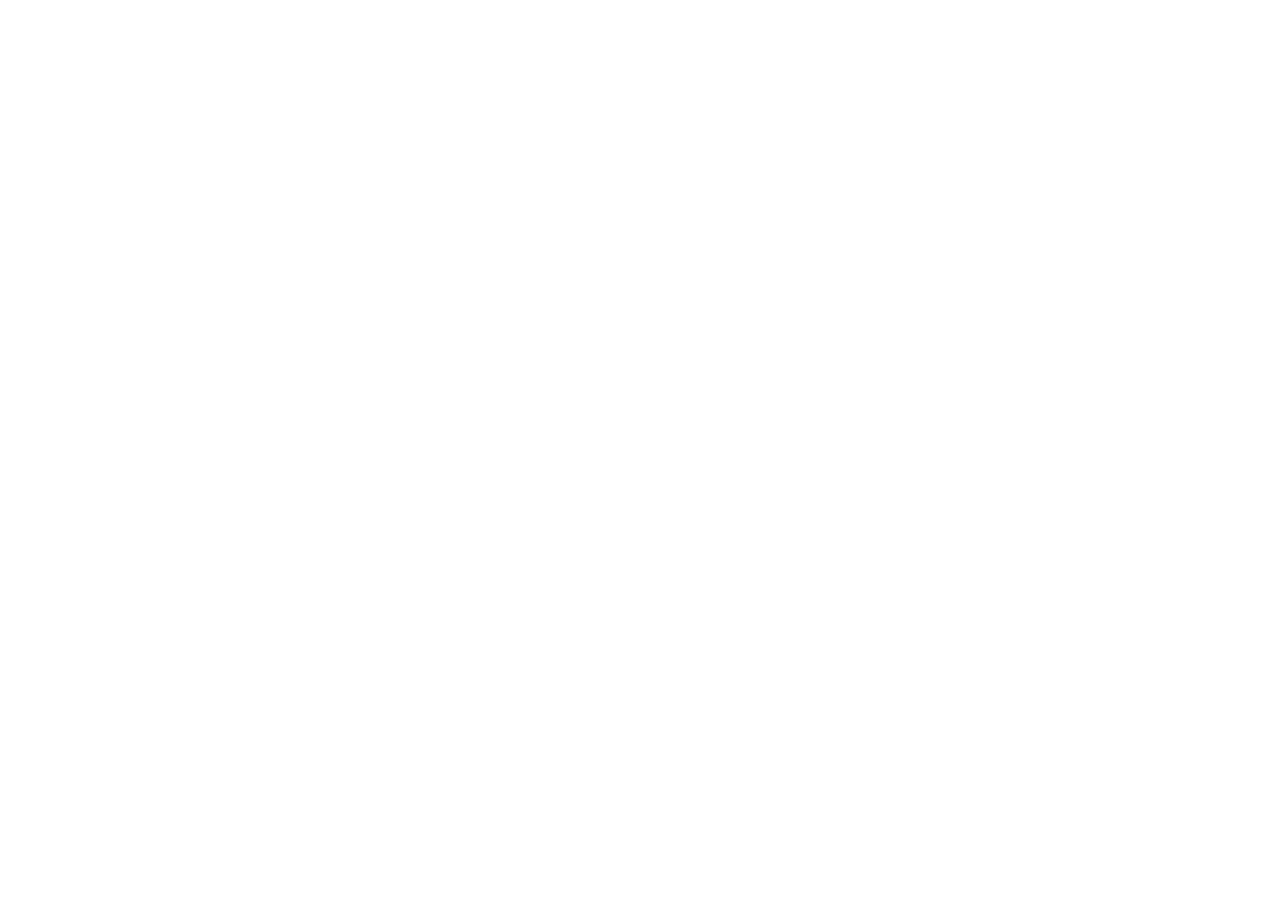
==== orderInfo.html @ 78371649 "data recieve from json, main page complete" ====
<!DOCTYPE html>
<html lang="en">

<head>
    <meta charset="UTF-8">
    <meta http-equiv="X-UA-Compatible" content="IE=edge">
    <meta name="viewport" content="width=device-width, initial-scale=1.0">
    <script src="https://ajax.googleapis.com/ajax/libs/jquery/3.5.1/jquery.min.js"></script>
    <title>Document</title>
</head>

<body>
    <p id="poAddress"></p>
    <p id="poContact"></p>
    <p id="poStatus"></p>

    <table id="poDetails">

    </table>
</body>

<script type="text/javascript" src="script.js"></script>
<script>displayOrder();</script>

</html>
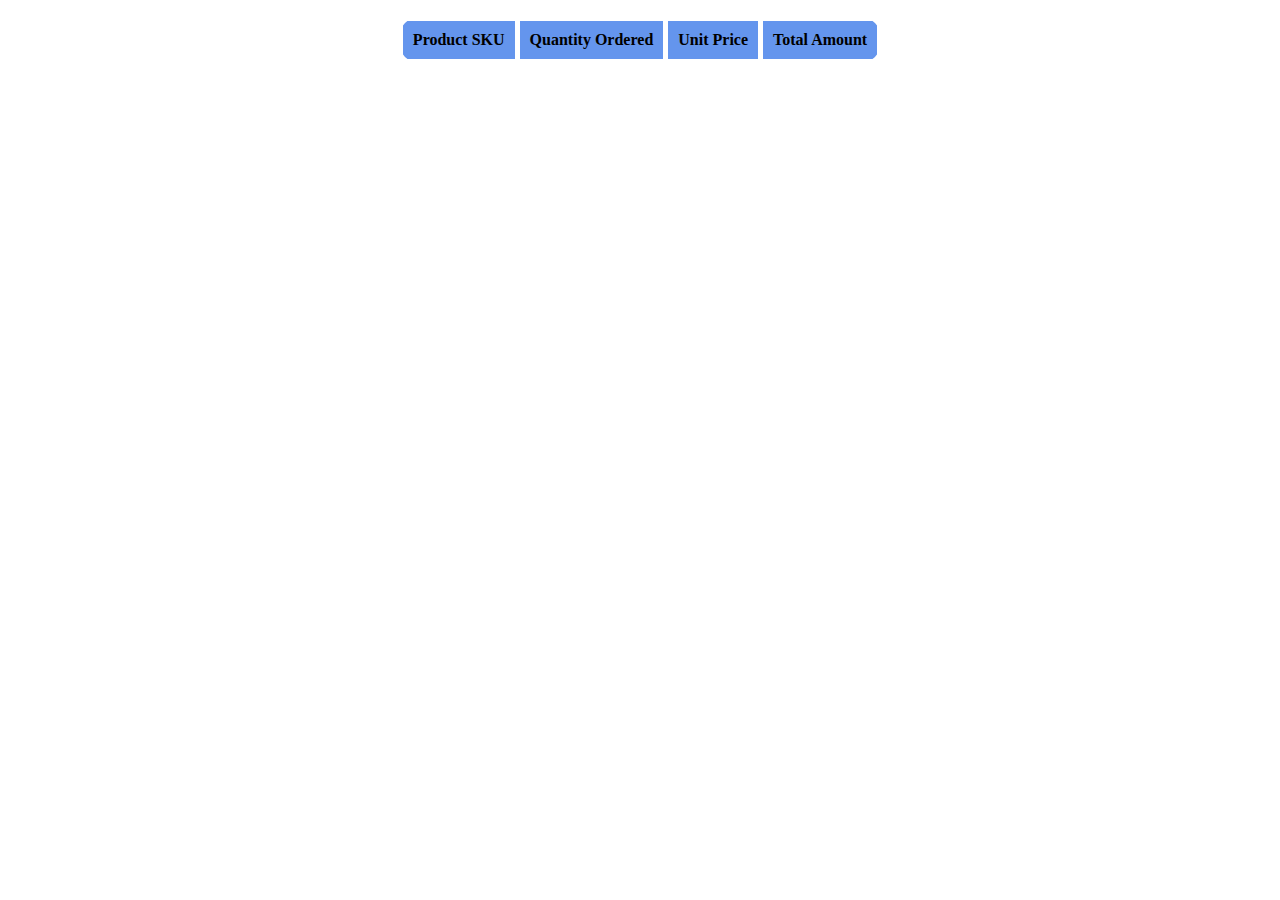
==== commit 06a40f6d: "inner page completion, details recieved, minor css" ====
--- a/orderInfo.html
+++ b/orderInfo.html
@@ -5,6 +5,7 @@
     <meta charset="UTF-8">
     <meta http-equiv="X-UA-Compatible" content="IE=edge">
     <meta name="viewport" content="width=device-width, initial-scale=1.0">
+    <link rel="stylesheet" href="style.css">
     <script src="https://ajax.googleapis.com/ajax/libs/jquery/3.5.1/jquery.min.js"></script>
     <title>Document</title>
 </head>
@@ -15,7 +16,12 @@
     <p id="poStatus"></p>
 
     <table id="poDetails">
-
+        <tr>
+            <th>Product SKU</th>
+            <th>Quantity Ordered</th>
+            <th>Unit Price</th>
+            <th>Total Amount</th>
+        </tr>
     </table>
 </body>
 
--- a/style.css
+++ b/style.css
@@ -0,0 +1,16 @@
+body{
+    text-align: center;
+}
+
+#orderList li{
+    list-style: none;
+}
+
+table, th, td{
+    background-color: cornflowerblue;
+    margin: auto;
+    border: 5px solid white;
+    border-collapse: collapse;
+    border-radius: 30px;
+    padding: 10px;
+}
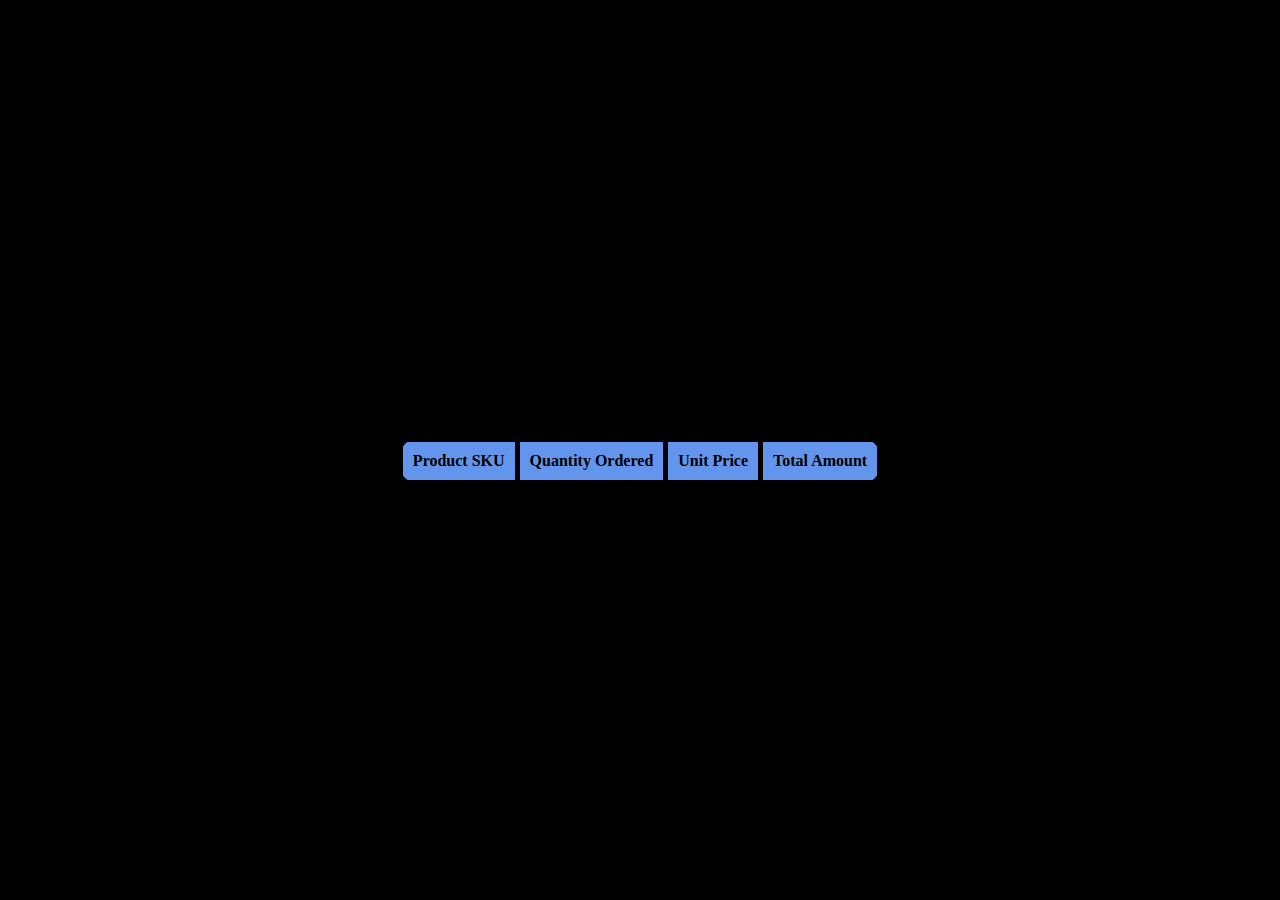
==== commit fea0faca: "style and ui changes" ====
--- a/orderInfo.html
+++ b/orderInfo.html
@@ -11,9 +11,11 @@
 </head>
 
 <body>
-    <p id="poAddress"></p>
-    <p id="poContact"></p>
-    <p id="poStatus"></p>
+    <div id="poInfo">
+        <p id="poAddress"></p>
+        <p id="poContact"></p>
+        <p id="poStatus"></p>
+    </div>
 
     <table id="poDetails">
         <tr>
--- a/style.css
+++ b/style.css
@@ -1,16 +1,57 @@
 body{
     text-align: center;
+    background-color: black;
+}
+
+.orderContainer{
+    /* position: absolute; */
+    margin: auto;
+    margin-top: 35vh;
+    background-color: blueviolet;
+    padding-top: 1%;
+    border-radius: 10%;
+    width: 10%;
+    height: auto;
+    color: white;
+}
+
+#orderList{
+    padding: 10%;
+    margin-top: 0;
+    padding-top: 0;
 }
 
 #orderList li{
     list-style: none;
+    padding: 10%;
+}
+
+a:any-link {
+    color: white;
+}
+
+a:hover {
+    text-decoration: none;
+    text-shadow: 0px 8px 5px black;
+}
+
+#poInfo{
+    margin-top: 20vh;
+    color: white;
+}
+
+#poInfo p{
+    padding-bottom: 5vh;
 }
 
 table, th, td{
     background-color: cornflowerblue;
     margin: auto;
-    border: 5px solid white;
+    margin-top: 10vh;
     border-collapse: collapse;
+    /* border-spacing: 0; */
+    padding: 10px;
+    border: 5px solid black;
     border-radius: 30px;
-    padding: 10px;
+    
 }
